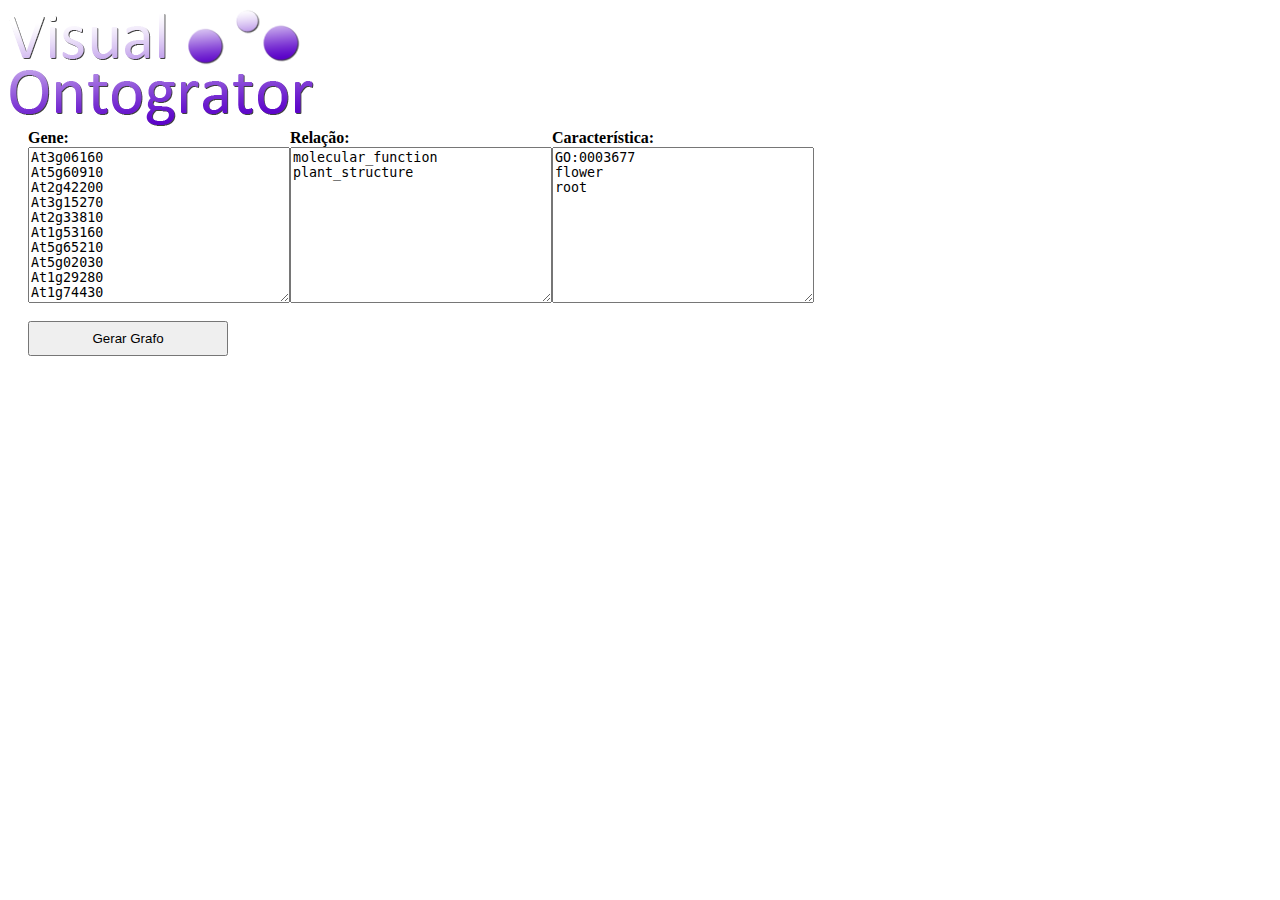
==== web/src/main/webapp/index.html @ 4ff6005a "Add files via upload" ====
<html>
<head>
      <title>Busca</title>
      <meta charset="UTF-8">
</head>
<style type="text/css">
        body {background-color: #ffffff;
              background: url("../graph.gif") repeat fixed 0 0 rgba(0, 0, 0, 0);
        }
        
        #wrapper {

          margin: 0 20; 
       }
 
</style>
<img src="logo.png" alt="Logo">
<div id="wrapper">

<form action="/grafo.html" method="get">
    <div>
        <div style="float: left;"><b>Gene:</b><br> <textarea type="text" name="gene" rows="10" cols="30">At3g06160
At5g60910
At2g42200
At3g15270
At2g33810
At1g53160
At5g65210
At5g02030
At1g29280
At1g74430
At3g53310
At4g00870
At5g37020
At3g06220
At2g01760
At1g27370
At1g27360
At1g69170
At3g57920
At5g50570</textarea><br><br></div>
    
    
    <div style="float: left;"><b>Relação:</b> <br><textarea type="text" name="relacao" name="relecao" rows="10" cols="30">molecular_function
plant_structure</textarea><br><br></div>
    <div style="float: left;"><b>Característica:</b> <br><textarea type="text" name="caracteristica" name="caracteristica" rows="10" cols="30">GO:0003677
flower
root</textarea><br></div>
</div>
  

  
<br style="clear:both" />
<input type="submit" value="Gerar Grafo" style="height:35px; width:200px" >

</form>
</div>
</body>
</html>
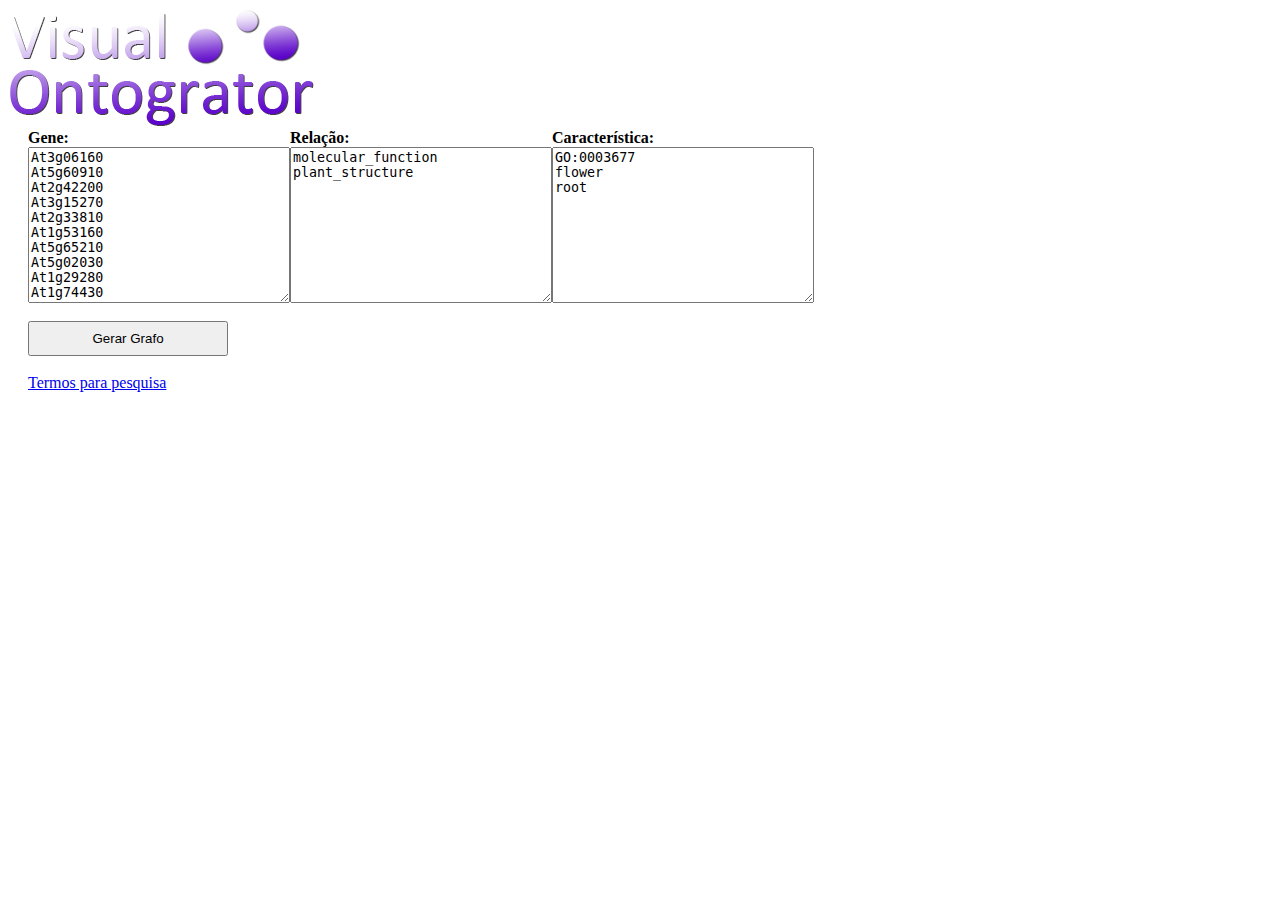
==== commit 0af2d579: "Add files via upload" ====
--- a/web/src/main/webapp/index.html
+++ b/web/src/main/webapp/index.html
@@ -52,7 +52,7 @@
   
 <br style="clear:both" />
 <input type="submit" value="Gerar Grafo" style="height:35px; width:200px" >
-
+<br><br><a href="/pesquisa.htm">Termos para pesquisa</a>
 </form>
 </div>
 </body>
